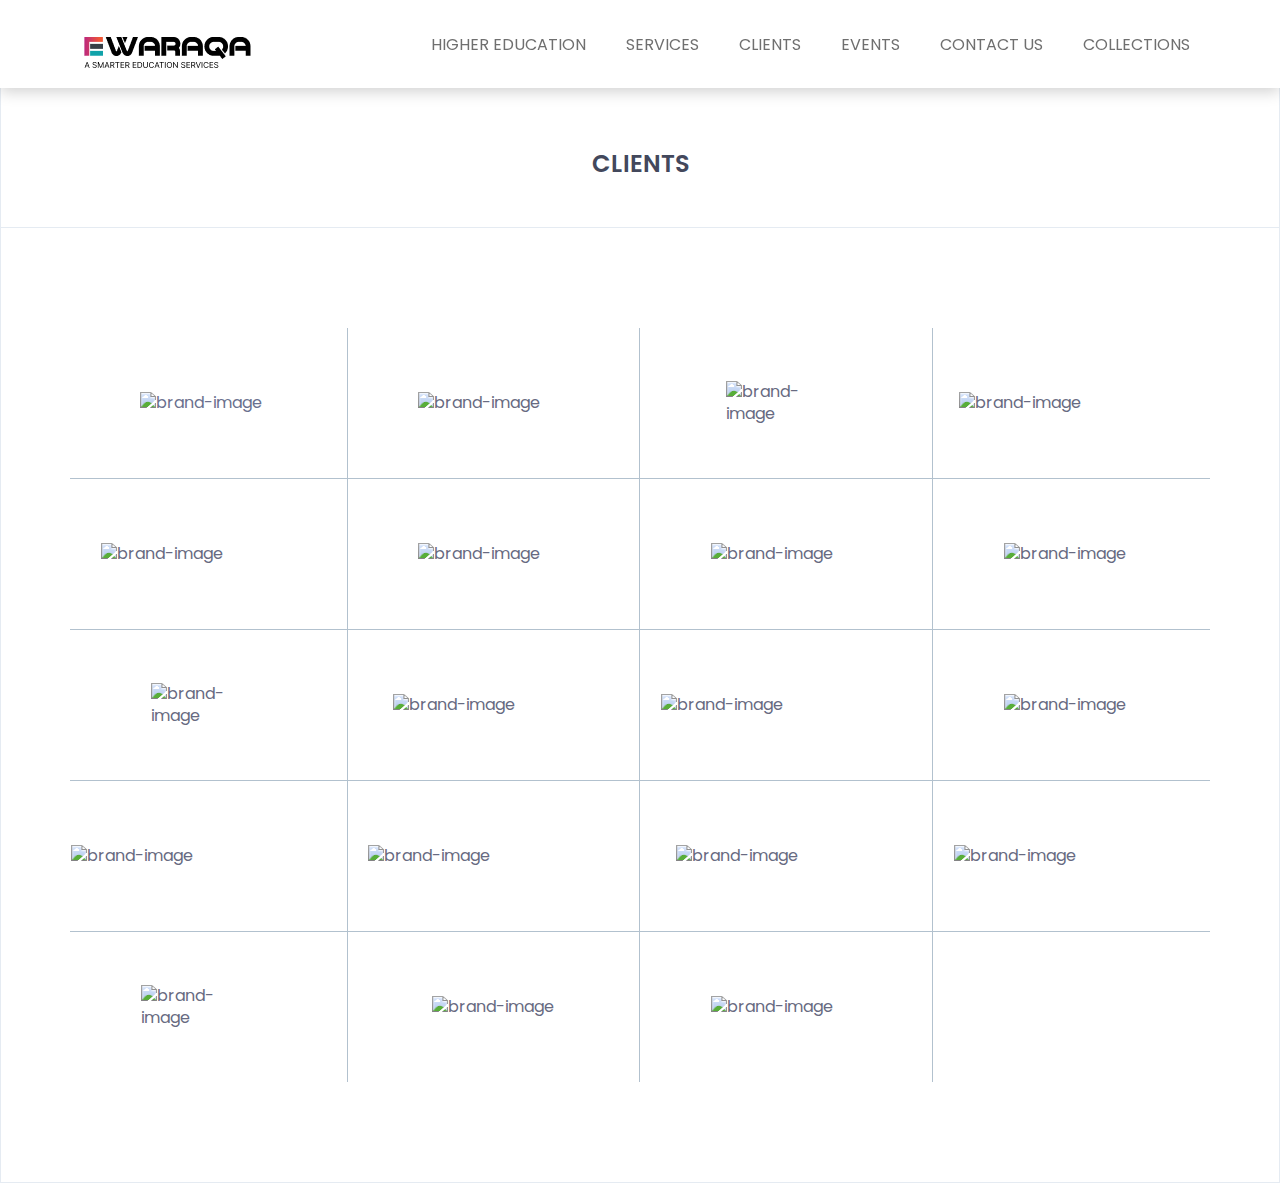
==== clients-page.html @ c2eb1e67 "Add files via upload" ====
<!DOCTYPE html>
<html class="no-js" lang="en">

    <head>

    <style>

       .package-box {
        display: inline-block;
        width: 200px;
        height: 150px;
        margin: 10px;
        margin-top: 100px;
        padding: 20px;
        background-color: #717171;
        color: white;
        text-align: center;
        font-size: 18px;
        cursor: pointer;
        transition: background-color 0.3s;
      }
      .package-box:hover {
        background-color: #D1246B;
      }

      
      </style>

        <!-- meta data -->
        <meta charset="utf-8">
        <meta http-equiv="X-UA-Compatible" content="IE=edge">
        <meta name="viewport" content="width=device-width, initial-scale=1">
        <!-- The above 3 meta tags *must* come first in the head; any other head content must come *after* these tags -->

        <!--font-family-->
		<link href="https://fonts.googleapis.com/css?family=Poppins:100,200,300,400,500,600,700,800,900&amp;subset=devanagari,latin-ext" rel="stylesheet">
        
        <!-- title of site -->
        <title>ewaraqa</title>

        <!-- For favicon png -->
		<link rel="shortcut icon" type="image/icon" href="assets/logo/favicon.png"/>
       
        <!--font-awesome.min.css-->
        <link rel="stylesheet" href="assets/css/font-awesome.min.css">

		<!--flat icon css-->
		<link rel="stylesheet" href="assets/css/flaticon.css">

		<!--animate.css-->
        <link rel="stylesheet" href="assets/css/animate.css">

        <!--owl.carousel.css-->
        <link rel="stylesheet" href="assets/css/owl.carousel.min.css">
		<link rel="stylesheet" href="assets/css/owl.theme.default.min.css">
		
        <!--bootstrap.min.css-->
        <link rel="stylesheet" href="assets/css/bootstrap.min.css">
		
		<!-- bootsnav -->
		<link rel="stylesheet" href="assets/css/bootsnav.css" >	
        
        <!--style.css-->
        <link rel="stylesheet" href="assets/css/style.css">
        
        <!--responsive.css-->
        <link rel="stylesheet" href="assets/css/responsive.css">
        
        <!-- HTML5 shim and Respond.js for IE8 support of HTML5 elements and media queries -->
        <!-- WARNING: Respond.js doesn't work if you view the page via file:// -->
		
        <!--[if lt IE 9]>
			<script src="https://oss.maxcdn.com/html5shiv/3.7.3/html5shiv.min.js"></script>
			<script src="https://oss.maxcdn.com/respond/1.4.2/respond.min.js"></script>
        <![endif]-->

    </head>
	
	<body>
		<!--[if lte IE 9]>
            <p class="browserupgrade">You are using an <strong>outdated</strong> browser. Please <a href="https://browsehappy.com/">upgrade your browser</a> to improve your experience and security.</p>
        <![endif]-->
		
		<!-- top-area Start -->
		<header class="top-area">
			<div class="header-area">
				<!-- Start Navigation -->
			    <nav class="navbar navbar-default bootsnav navbar-fixed dark no-background">

			        <div class="container">

			            <!-- Start Header Navigation -->
			            <div class="navbar-header">
			                <button type="button" class="navbar-toggle" data-toggle="collapse" data-target="#navbar-menu">
			                    <i class="fa fa-bars"></i>
			                </button>
			                <a href="index.html"> <img src="assets/logo/logo.png" alt="eWaraqa Logo" style="margin-top: 25px;"/>
      													</a>
			            </div><!--/.navbar-header-->
			            <!-- End Header Navigation -->

			            
			            
			                <!-- Collect the nav links, forms, and other content for toggling -->
			            <div class="collapse navbar-collapse menu-ui-design" id="navbar-menu">
                    <ul class="nav navbar-nav navbar-right" data-in="fadeInDown" data-out="fadeOutUp">
                    <li class=" smooth-menu active"></li>
                    <li class="smooth-menu"><a href="index.html#skills">Higher Education</a></li>
                    <li class=" smooth-menu"><a href="index.html#education">Services</a></li>
                    <li class="smooth-menu"><a href="index.html#profiles">Clients</a></li>
                    <li class="smooth-menu"><a href="index.html#experience">Events</a></li>
                    <li class="smooth-menu"><a href="index.html#contact">Contact Us</a></li>
                        <!--<li class="smooth-menu"><a href="#portfolio">portfolio</a></li>-->
                        <!--<li class="smooth-menu"><a href="#clients">clients</a></li>-->
                   <li ><a href="packages.html">Collections</a>
            </li>
                    </ul><!--/.nav -->
			            </div><!-- /.navbar-collapse -->
			        </div><!--/.container-->
			    </nav><!--/nav-->
			    <!-- End Navigation -->
			</div><!--/.header-area-->

		    <div class="clearfix"></div>


    <!--profiles start -->
    <section id="profiles" class="profiles">
      <div class="profiles-details">
        <div class="section-heading text-center">
          <h2 style="margin-top: 100px;">Clients</h2>
        </div>
        <div class="container">
          <div class="profiles-content">
            <div class="row">
              <div class="col-sm-3">
                <div class="single-profile">
                  <div class="profile-txt">
                    <a href="#">
                      <img
                        src="assets/images/clients/c1.png"
                        alt="brand-image" style="width: 150px; height: auto;"
                      />
                    </a>
                  </div>
                  <div class="single-profile-overlay">
                    <div class="profile-txt">
                      <a
                        href="https://www.uaeu.ac.ae"
                        style="color: aliceblue"
                        target="_blank"
                        >UAE UNIVERSITY
                      </a>
                    </div>
                  </div>
                </div>
              </div>
              <div class="col-sm-3">
                <div class="single-profile">
                  <div class="profile-txt">
                    <img src="assets/images/clients/c2.png" alt="brand-image" style="width: 150px; height: auto;"/>
                  </div>
                  <div class="single-profile-overlay">
                    <div class="profile-txt">
                      <a
                        href="https://www.uaeu.ac.ae"
                        style="color: aliceblue"
                        target="_blank"
                        >UAE UNIVERSITY
                      </a>
                    </div>
                  </div>
                </div>
              </div>
              <div class="col-sm-3">
                <div class="single-profile">
                  <div class="profile-txt">
                    <img src="assets/images/clients/c3.png" alt="brand-image"style="width: 120px; height: auto;" />
                  </div>
                  <div class="single-profile-overlay">
                    <div class="profile-txt">
                      <a
                        href="https://www.squ.edu.om"
                        style="color: aliceblue"
                        target="_blank"
                        >Sultan Qaboos University
                      </a>
                    </div>
                  </div>
                </div>
              </div>
              <div class="col-sm-3">
                <div class="single-profile profile-no-border">
                  <div class="profile-txt">
                    <img src="assets/images/clients/c4.png" alt="brand-image" style="width: 240px; height: auto;"/>
                  </div>
                  <div class="single-profile-overlay">
                    <div class="profile-txt">
                      <a
                        href="https://www.aus.edu"
                        style="color: aliceblue"
                        target="_blank"
                        > American University of Sharjah
                      </a>
                    </div>
                  </div>
                </div>
              </div>
            </div>
            <div class="profile-border"></div>
            <div class="row">
              <div class="col-sm-3">
                <div class="single-profile">
                  <div class="profile-txt">
                    <img src="assets/images/clients/c5.png" alt="brand-image" style="width: 200px; height: auto;"/>
                  </div>
                  <div class="single-profile-overlay">
                    <div class="profile-txt">
                      <a
                        href="https://www.bibalex.org/en/default"
                        style="color: aliceblue"
                        target="_blank"
                        > Bibliotheca Alexandrina
                      </a>
                    </div>
                  </div>
                </div>
              </div>
              <div class="col-sm-3">
                <div class="single-profile">
                  <div class="profile-txt">
                    <img src="assets/images/clients/c6.png" alt="brand-image" style="width: 150px; height: auto;"/>
                  </div>
                  <div class="single-profile-overlay">
                    <div class="profile-txt">
                      <a
                        href="https://www.dha.gov.ae/en"
                        style="color: aliceblue"
                        target="_blank"
                        >Dubai Health Authority 
                      </a>
                    </div>
                  </div>
                </div>
              </div>
              <div class="col-sm-3">
                <div class="single-profile">
                  <div class="profile-txt">
                    <img src="assets/images/clients/c7.png" alt="brand-image" style="width: 150px; height: auto;"/>
                  </div>
                  <div class="single-profile-overlay">
                    <div class="profile-txt">
                      <a
                        href="https://www.aub.edu.lb"
                        style="color: aliceblue"
                        target="_blank"
                        >AUB
                      </a>
                    </div>
                  </div>
                </div>
              </div>
              <div class="col-sm-3">
                <div class="single-profile profile-no-border">
                  <div class="profile-txt">
                    <img src="assets/images/clients/c8.png" alt="brand-image" style="width: 150px; height: auto;"/>
                  </div>
                  <div class="single-profile-overlay">
                    <div class="profile-txt">
                      <a
                        href="https://www.lau.edu.lb"
                        style="color: aliceblue"
                        target="_blank"
                        >LAU
                      </a>
                    </div>
                  </div>
                </div>
              </div>
            </div>
            <!--Here-->
            <div class="profile-border"></div>
            <div class="row">
              <div class="col-sm-3">
                <div class="single-profile">
                  <div class="profile-txt">
                    <img src="assets/images/clients/c9.png" alt="brand-image" style="width: 100px; height: auto;"/>
                  </div>
                  <div class="single-profile-overlay">
                    <div class="profile-txt">
                      <a
                        href="https://ju.edu.jo/home.aspx"
                        style="color: aliceblue"
                        target="_blank"
                        >UOJ
                      </a>
                    </div>
                  </div>
                </div>
              </div>
              <div class="col-sm-3">
                <div class="single-profile">
                  <div class="profile-txt">
                    <img src="assets/images/clients/c10.png" alt="brand-image" style="width: 200px; height: auto;"/>
                  </div>
                  <div class="single-profile-overlay">
                    <div class="profile-txt">
                      <a
                        href="https://www.cerist.dz/index.php/en/"
                        style="color: aliceblue"
                        target="_blank"
                        >Cerist
                      </a>
                    </div>
                  </div>
                </div>
              </div>
              <div class="col-sm-3">
                <div class="single-profile">
                  <div class="profile-txt">
                    <img src="assets/images/clients/c11.png" alt="brand-image" style="width: 250px; height: auto;" />
                  </div>
                  <div class="single-profile-overlay">
                    <div class="profile-txt">
                      <a
                        href="https://www.hamad.qa/EN/Hospitals-and-services/International%20Medical%20Affairs%20Office/Contact%20Us/Pages/default.aspx"
                        style="color: aliceblue"
                        target="_blank"
                        > Hamad Medical Corporation
                      </a>
                    </div>
                  </div>
                </div>
              </div>
              <div class="col-sm-3">
                <div class="single-profile profile-no-border">
                  <div class="profile-txt">
                    <img src="assets/images/clients/c12.png" alt="brand-image" style="width: 150px; height: auto;"/>
                  </div>
                  <div class="single-profile-overlay">
                    <div class="profile-txt">
                      <a
                        href="https://www.prometric.com/test-takers/search/omsb"
                        style="color: aliceblue"
                        target="_blank"
                        >SQH
                      </a>
                    </div>
                  </div>
                </div>
              </div>
            </div>
            <!--Here2-->

            <div class="profile-border"></div>
            <div class="row">
              <div class="col-sm-3">
                <div class="single-profile">
                  <div class="profile-txt">
                    <img src="assets/images/clients/c13.png" alt="brand-image" style="width: 260px; height: auto;"/>
                  </div>
                  <div class="single-profile-overlay">
                    <div class="profile-txt">
                      <a
                        href="https://kfupm.edu.sa"
                        style="color: aliceblue"
                        target="_blank"
                        >KFUPM
                      </a>
                    </div>
                  </div>
                </div>
              </div>
              <div class="col-sm-3">
                <div class="single-profile">
                  <div class="profile-txt">
                    <img src="assets/images/clients/c14.png" alt="brand-image"style="width: 250px; height: auto;" />
                  </div>
                  <div class="single-profile-overlay">
                    <div class="profile-txt">
                      <a
                        href="https://ksu.edu.sa/en/"
                        style="color: aliceblue"
                        target="_blank"
                        >KSU
                      </a>
                    </div>
                  </div>
                </div>
              </div>
              <div class="col-sm-3">
                <div class="single-profile">
                  <div class="profile-txt">
                    <img src="assets/images/clients/c15.png" alt="brand-image" style="width: 220px; height: auto;"/>
                  </div>
                  <div class="single-profile-overlay">
                    <div class="profile-txt">
                      <a
                        href="https://www.just.edu.jo/Pages/Default.aspx"
                        style="color: aliceblue"
                        target="_blank"
                        >JUST
                      </a>
                    </div>
                  </div>
                </div>
              </div>
              <div class="col-sm-3">
                <div class="single-profile profile-no-border">
                  <div class="profile-txt">
                    <img src="assets/images/clients/c16.png" alt="brand-image" style="width: 250px; height: auto;"/>
                  </div>
                  <div class="single-profile-overlay">
                    <div class="profile-txt">
                      <a
                        href="https://www.aucegypt.edu/home"
                        style="color: aliceblue"
                        target="_blank"
                        >AUC
                      </a>
                    </div>
                  </div>
                </div>
              </div>
            </div>
            <!--Here 3-->
            <div class="profile-border"></div>
            <div class="row">
              <div class="col-sm-3">
                <div class="single-profile">
                  <div class="profile-txt">
                    <img src="assets/images/clients/c17.png" alt="brand-image" style="width: 120px; height: auto;"/>
                  </div>
                  <div class="single-profile-overlay">
                    <div class="profile-txt">
                      <a
                        href="https://www.ngha.med.sa/Arabic/Pages/default.aspx"
                        style="color: aliceblue"
                        target="_blank"
                        >NGHA
                      </a>
                    </div>
                  </div>
                </div>
              </div>
              <div class="col-sm-3">
                <div class="single-profile">
                  <div class="profile-txt">
                    <img src="assets/images/clients/c18.png" alt="brand-image" />
                  </div>
                  <div class="single-profile-overlay">
                    <div class="profile-txt">
                      <a
                        href="https://www.qu.edu.qa/ar/"
                        style="color: aliceblue"
                        target="_blank"
                        >Qatar UNIVERSITY
                      </a>
                    </div>
                  </div>
                </div>
              </div>
              <div class="col-sm-3">
                <div class="single-profile">
                  <div class="profile-txt">
                    <img src="assets/images/clients/c19.png" alt="brand-image" style="width: 150px; height: auto;"/>
                  </div>
                  <div class="single-profile-overlay">
                    <div class="profile-txt">
                      <a
                        href="https://www.sharjah.ac.ae/en/Pages/default.aspx"
                        style="color: aliceblue"
                        target="_blank"
                        >UNIVERSITY Of Sharjah
                      </a>
                    </div>
                  </div>
                </div>
              </div>
            </div>
          </div>
        </div>
      </div>
    </section>
    <!--/.profiles-->
    <!--profiles end -->


    
              

 
</header>


</body>
</html>
---- assets/css/flaticon.css ----
/*
  	Flaticon icon font: Flaticon
  	Creation date: 07/05/2018 12:24
  	*/

@font-face {
  font-family: "Flaticon";
  src: url("../fonts/Flaticon.eot");
  src: url("../fonts/Flaticon.eot?#iefix") format("embedded-opentype"),
       url("../fonts/Flaticon.woff") format("woff"),
       url("../fonts/Flaticon.ttf") format("truetype"),
       url("../fonts/Flaticon.svg#Flaticon") format("svg");
  font-weight: normal;
  font-style: normal;
}

@media screen and (-webkit-min-device-pixel-ratio:0) {
  @font-face {
    font-family: "Flaticon";
    src: url("../fonts/Flaticon.svg#Flaticon") format("svg");
  }
}

[class^="flaticon-"]:before, [class*=" flaticon-"]:before,
[class^="flaticon-"]:after, [class*=" flaticon-"]:after {   
  font-family: Flaticon;
  font-size: 24px;
  font-style: normal;
  margin-left: 0px;
}

.flaticon-bitbucket-logotype-camera-lens-in-perspective:before { content: "\f100"; }
.flaticon-squarespace-logo:before { content: "\f101"; }
.flaticon-smug:before { content: "\f102"; }
.flaticon-flickr-website-logo-silhouette:before { content: "\f103"; }
.flaticon-github-logo:before { content: "\f104"; }
.flaticon-behance-logo:before { content: "\f105"; }
.flaticon-dribbble:before { content: "\f106"; }
.flaticon-themeforest:before { content: "\f107"; }
---- assets/css/bootsnav.css ----
/* ==============================================================

Template name : Bootsnav - Multi Purpose Header
Categorie : Bootstrap Menu in CSS
Author : adamnurdin01
Version : v.1.2
Created : 2016-06-02
Last update : 2016-10-19

============================================================== */

/* MEGAMENU STYLE
=================================*/
nav.bootsnav .dropdown.megamenu-fw {
    position: static;
}

nav.bootsnav .container {
    position: relative;
}

nav.bootsnav .megamenu-fw .dropdown-menu {
    left: auto;
}

nav.bootsnav .megamenu-content {
    padding: 15px;
    width: 100% !important;
}

nav.bootsnav .megamenu-content .title{
    margin-top: 0;
}

nav.bootsnav .dropdown.megamenu-fw .dropdown-menu {
    left: 0;
    right: 0;
}

/* Navbar
=================================*/
nav.navbar.bootsnav{
    margin-bottom: 0;
    -moz-border-radius: 0px;
    -webkit-border-radius: 0px;
    -o-border-radius: 0px;
    border-radius: 0px;
    background-color: #fff;
    border: none;
    border-bottom: solid 1px #e0e0e0;
    z-index: 9;
}

nav.navbar.bootsnav ul.nav > li > a{
    color: #6f6f6f;
    background-color: transparent;
    outline: none;
    margin-bottom: -2px;
}

nav.navbar.bootsnav ul.nav li.megamenu-fw > a:hover,
nav.navbar.bootsnav ul.nav li.megamenu-fw > a:focus,
nav.navbar.bootsnav ul.nav li.active > a:hover,
nav.navbar.bootsnav ul.nav li.active > a:focus,
nav.navbar.bootsnav ul.nav li.active > a{
    background-color: transparent;
}

nav.navbar.bootsnav .navbar-toggle{
    background-color: #fff;
    border: none;
    padding: 0;
    font-size: 18px;
    position: relative;
    top: 5px;
}

nav.navbar.bootsnav ul.nav .dropdown-menu .dropdown-menu{
    top: 0;
    left: 100%;
}

nav.navbar.bootsnav ul.nav ul.dropdown-menu > li > a{
    white-space:normal;
}


ul.menu-col{
    padding: 0;
    margin: 0;
    list-style: none;
}

ul.menu-col li a{
    color: #6f6f6f;
}

ul.menu-col li a:hover,
ul.menu-col li a:focus{
    text-decoration: none;
}

/* Navbar Full
=================================*/
nav.bootsnav.navbar-full{
    padding-bottom: 10px;
    padding-top: 10px;
}

nav.bootsnav.navbar-full .navbar-header{
    display: block;
    width: 100%;
}

nav.bootsnav.navbar-full .navbar-toggle{
    display: inline-block;
    margin-right: 0;
    position: relative;
    top: 0;
    font-size: 30px;
    -webkit-transition: all 1s ease-in-out;
	-moz-transition: all 1s ease-in-out;
	-o-transition: all 1s ease-in-out;
	-ms-transition: all 1s ease-in-out;
	transition: all 1s ease-in-out;
}

nav.bootsnav.navbar-full .navbar-collapse{
    position: fixed;
    width: 100%;
    height: 100% !important;
    top: 0;
    left: 0;
    padding: 0;
    display: none !important;
    z-index: 9;
}

nav.bootsnav.navbar-full .navbar-collapse.in{
    display: block !important;
}

nav.bootsnav.navbar-full .navbar-collapse .nav-full{
    overflow: auto;
}

nav.bootsnav.navbar-full .navbar-collapse .wrap-full-menu{
    display: table-cell;
    vertical-align: middle;
    background-color: #fff;
    overflow: auto;
}

nav.bootsnav.navbar-full .navbar-collapse .nav-full::-webkit-scrollbar {
    width: 0;
}

nav.bootsnav.navbar-full .navbar-collapse .nav-full::-moz-scrollbar {
    width: 0;
}

nav.bootsnav.navbar-full .navbar-collapse .nav-full::-ms-scrollbar {
    width: 0;
}

nav.bootsnav.navbar-full .navbar-collapse .nav-full::-o-scrollbar {
    width: 0;
}


nav.bootsnav.navbar-full .navbar-collapse ul.nav{
    display: block;
    width: 100%;
    overflow: auto;
}

nav.bootsnav.navbar-full .navbar-collapse ul.nav a:hover,
nav.bootsnav.navbar-full .navbar-collapse ul.nav a:focus,
nav.bootsnav.navbar-full .navbar-collapse ul.nav a{
    background-color: transparent;
}

nav.bootsnav.navbar-full .navbar-collapse ul.nav > li{
    float: none;
    display: block;
    text-align: center;
}

nav.bootsnav.navbar-full .navbar-collapse ul.nav > li > a{
    display: table;
    margin: auto;
    text-transform: uppercase;
    font-weight: bold;
    letter-spacing: 2px;
    font-size: 24px;
    padding: 10px 15px;
}

li.close-full-menu > a{
    padding-top: 0px;
    padding-bottom: 0px;
}

li.close-full-menu{
    padding-top: 30px;
    padding-bottom: 30px;
}

/* Atribute Navigation
=================================*/
.attr-nav{
    float: right;
    display: inline-block;
    margin-left: 13px;
    margin-right: -15px;
}

.attr-nav > ul{
    padding: 0;
    margin: 0 0 -7px 0;
    list-style: none;
    display: inline-block;
}

.attr-nav > ul > li{
    float: left;
    display: block;
}

.attr-nav > ul > li > a{
    color: #6f6f6f;
    display: block;
    padding: 28px 15px;
    position: relative;
}

.attr-nav > ul > li > a span.badge{
    position: absolute;
    top: 50%;
    margin-top: -15px;
    right: 5px;
    font-size: 10px;
    padding: 0;
    width: 15px;
    height: 15px;
    padding-top: 2px;
}

.attr-nav > ul > li.dropdown ul.dropdown-menu{
    -moz-border-radius: 0px;
    -webkit-border-radius: 0px;
    -o-border-radius: 0px;
    border-radius: 0px;
    -moz-box-shadow: 0px 0px 0px;
    -webkit-box-shadow: 0px 0px 0px;
    -o-box-shadow: 0px 0px 0px;
    box-shadow: 0px 0px 0px;
    border: solid 1px #e0e0e0;
}

ul.cart-list{
    padding: 0 !important;
    width: 250px !important;
}

ul.cart-list > li{
    position: relative;
    border-bottom: solid 1px #efefef;
    padding: 15px 15px 23px 15px !important;
}

ul.cart-list > li > a.photo{
    padding: 0 !important;
    margin-right: 15px;
    float: left;
    display: block;
    width: 50px;
    height: 50px;
    left: 15px;
    top: 15px;
}

ul.cart-list > li img{
    width: 50px;
    height: 50px;
    border: solid 1px #efefef;
}

ul.cart-list > li > h6{
    margin: 0;
}

ul.cart-list > li > h6 > a.photo{
    padding: 0 !important;
    display: block;
}

ul.cart-list > li > p{
    margin-bottom: 0;
}

ul.cart-list > li.total{
    background-color: #f5f5f5;
    padding-bottom: 15px !important;
}

ul.cart-list > li.total > .btn{
    display: inline-block;
    border-bottom: solid 1px #efefef;
}

ul.cart-list > li .price{
    font-weight: bold;
}

ul.cart-list > li.total > span{
    padding-top: 8px;
}

/* Top Search
=================================*/
.top-search{
    background-color: #333;
    padding: 10px 0;
    display: none;
}

.top-search input.form-control{
    background-color: transparent;
    border: none;
    -moz-box-shadow: 0px 0px 0px;
    -webkit-box-shadow: 0px 0px 0px;
    -o-box-shadow: 0px 0px 0px;
    box-shadow: 0px 0px 0px;
    color: #fff;
    height: 40px;
    padding: 0 15px;
}

.top-search .input-group-addon{
    background-color: transparent;
    border: none;
    color: #fff;
    padding-left: 0;
    padding-right: 0;
}

.top-search .input-group-addon.close-search{
    cursor: pointer;
}

/* Side Menu
=================================*/
body{
    -webkit-transition: all 0.3s ease-in-out;
	-moz-transition: all 0.3s ease-in-out;
	-o-transition: all 0.3s ease-in-out;
	-ms-transition: all 0.3s ease-in-out;
	transition: all 0.3s ease-in-out;
}

body.on-side{
    margin-left: -280px;
}

.side{
    position: fixed;
    overflow-y: auto;
    top: 0;
    right: -280px;
    width: 280px;
    padding: 25px 30px;
    height: 100%;
    display: block;
    background-color: #333;
    -webkit-transition: all 0.3s ease-in-out;
	-moz-transition: all 0.3s ease-in-out;
	-o-transition: all 0.3s ease-in-out;
	-ms-transition: all 0.3s ease-in-out;
	transition: all 0.3s ease-in-out;
    z-index: 9;
}

.side.on{
    right: 0;
}

.side .close-side{
    float: right;
    color: #fff;
    position: relative;
    z-index: 2;
    font-size: 16px;
}

.side .widget{
    position: relative;
    z-index: 1;
    margin-bottom: 25px;
}

.side .widget .title{
    color: #fff;
    margin-bottom: 15px;
}

.side .widget ul.link{
    padding: 0;
    margin: 0;
    list-style: none;
}

.side .widget ul.link li a{
    color: #9f9f9f;
    letter-spacing: 1px;
}

.side .widget ul.link li a:focus,
.side .widget ul.link li a:hover{
    color: #fff;
    text-decoration: none;
}

/* Share
=================================*/
nav.navbar.bootsnav .share{
    padding: 0 30px;
    margin-bottom: 30px;
}

nav.navbar.bootsnav .share ul{
    display: inline-block;
    padding: 0;
    margin: 0 0 -7px 0;
    list-style: none;
}

nav.navbar.bootsnav .share ul > li{
    float: left;
    display: block;
    margin-right: 5px;
}

nav.navbar.bootsnav .share ul > li > a{
    display: table-cell;
    vertical-align: middle;
    text-align: center;
    width: 35px;
    height: 35px;
    -moz-border-radius: 50%;
    -webkit-border-radius: 50%;
    -o-border-radius: 50%;
    border-radius: 50%;
    background-color: #cfcfcf;
    color: #fff;
}

/* Transparent
=================================*/
nav.navbar.bootsnav.navbar-fixed{
    position: fixed;
    display: block;
    width: 100%;
}

nav.navbar.bootsnav.no-background{
    -webkit-transition: all 1s ease-in-out;
	-moz-transition: all 1s ease-in-out;
	-o-transition: all 1s ease-in-out;
	-ms-transition: all 1s ease-in-out;
	transition: all 1s ease-in-out;
}

/* Navbar Sticky
=================================*/
.wrap-sticky{
    position: relative;
    -webkit-transition: all 0.3s ease-in-out;
	-moz-transition: all 0.3s ease-in-out;
	-o-transition: all 0.3s ease-in-out;
	-ms-transition: all 0.3s ease-in-out;
	transition: all 0.3s ease-in-out;
}

.wrap-sticky nav.navbar.bootsnav{
    position: absolute;
    width: 100%;
    left: 0;
    top: 0;
}

.wrap-sticky nav.navbar.bootsnav.sticked{
    position: fixed;
    -webkit-transition: all 0.2s ease-in-out;
	-moz-transition: all 0.2s ease-in-out;
	-o-transition: all 0.2s ease-in-out;
	-ms-transition: all 0.2s ease-in-out;
	transition: all 0.2s ease-in-out;
}

body.on-side .wrap-sticky nav.navbar.bootsnav.sticked{
    left: -280px;
}

/* Navbar Responsive
=================================*/
@media (min-width: 1024px) and (max-width:1400px) {
    body.wrap-nav-sidebar .wrapper .container{
        width: 100%;
        padding-left: 30px;
        padding-right: 30px;
    }
}

@media (min-width: 1024px) {
    /* General Navbar
    =================================*/
    nav.navbar.bootsnav ul.nav .dropdown-menu .dropdown-menu{
        margin-top: -2px;
    }

    nav.navbar.bootsnav ul.nav.navbar-right .dropdown-menu .dropdown-menu{
        left: -200px;
    }
    
    nav.navbar.bootsnav ul.nav > li > a{
        padding: 30px 15px;
        font-weight: 600;
    }
    
    nav.navbar.bootsnav ul.nav > li.dropdown > a.dropdown-toggle:after{
        font-family: 'FontAwesome';
        content: "\f0d7";
        margin-left: 5px;
        margin-top: 2px;
    }
    
    nav.navbar.bootsnav li.dropdown ul.dropdown-menu{
        -moz-box-shadow: 0px 0px 0px;
        -webkit-box-shadow: 0px 0px 0px;
        -o-box-shadow: 0px 0px 0px;
        box-shadow: 0px 0px 0px;
        -moz-border-radius: 0px;
        -webkit-border-radius: 0px;
        -o-border-radius: 0px;
        border-radius: 0px;
        padding: 0;
        width: 200px;
        background: #fff;
        border: solid 1px #e0e0e0;
        border-top: solid 5px;
    }
    
    nav.navbar.bootsnav li.dropdown ul.dropdown-menu > li a:hover,
    nav.navbar.bootsnav li.dropdown ul.dropdown-menu > li a:hover{
        background-color: transparent;
    }
    
    nav.navbar.bootsnav li.dropdown ul.dropdown-menu > li > a{
        padding: 10px 15px;
        border-bottom: solid 1px #eee;
        color: #6f6f6f;
    }
    
    nav.navbar.bootsnav li.dropdown ul.dropdown-menu > li:last-child > a{
        border-bottom: none;
    }
    
    nav.navbar.bootsnav ul.navbar-right li.dropdown ul.dropdown-menu li a{
        text-align: right;
    }
    
    nav.navbar.bootsnav li.dropdown ul.dropdown-menu li.dropdown > a.dropdown-toggle:before{
        font-family: 'FontAwesome';
        float: right;
        content: "\f105";
        margin-top: 0;
    }
    
    nav.navbar.bootsnav ul.navbar-right li.dropdown ul.dropdown-menu li.dropdown > a.dropdown-toggle:before{
        font-family: 'FontAwesome';
        float: left;
        content: "\f104";
        margin-top: 0;
    }
    
    nav.navbar.bootsnav li.dropdown ul.dropdown-menu ul.dropdown-menu{
        top: -3px;
    }
    
    nav.navbar.bootsnav ul.dropdown-menu.megamenu-content{
        padding: 0 15px !important;
    }
    
    nav.navbar.bootsnav ul.dropdown-menu.megamenu-content > li{
       padding: 25px 0 20px;
    }
    
    nav.navbar.bootsnav ul.dropdown-menu.megamenu-content.tabbed{
        padding: 0;
    }
    
    nav.navbar.bootsnav ul.dropdown-menu.megamenu-content.tabbed > li{
        padding: 0;
    }
    
    nav.navbar.bootsnav ul.dropdown-menu.megamenu-content .col-menu{
        padding: 0 30px;
        margin: 0 -0.5px;
        border-left: solid 1px #f0f0f0;
        border-right: solid 1px #f0f0f0;
    }
    
    nav.navbar.bootsnav ul.dropdown-menu.megamenu-content .col-menu:first-child{
        border-left: none;
    }
    
    nav.navbar.bootsnav ul.dropdown-menu.megamenu-content .col-menu:last-child{
        border-right: none;
    }
    
    nav.navbar.bootsnav ul.dropdown-menu.megamenu-content .content{
        display: none;
    }
    
    nav.navbar.bootsnav ul.dropdown-menu.megamenu-content .content ul.menu-col li a{
        text-align: left;
        padding: 5px 0;
        display: block;
        width: 100%;
        margin-bottom: 0;
        border-bottom: none;
        color: #6f6f6f;
    }
    
    nav.navbar.bootsnav.on ul.dropdown-menu.megamenu-content .content{
        display: block !important;
        height: auto !important;
    }
    
    /* Navbar Transparent
    =================================*/  
    nav.navbar.bootsnav.no-background{
        background-color: transparent;
        border: none;
    }
    
    nav.navbar.bootsnav.navbar-transparent .attr-nav{
        padding-left: 15px;
        margin-left: 30px;
    }
    
    nav.navbar.bootsnav.navbar-transparent.white{
        background-color: rgba(255,255,255,0.3);
        border-bottom: solid 1px #bbb;
    }
    
    nav.navbar.navbar-inverse.bootsnav.navbar-transparent.dark,
    nav.navbar.bootsnav.navbar-transparent.dark{
        background-color: rgba(0,0,0,0.3);
        border-bottom: solid 1px #555;
    }
    
    nav.navbar.bootsnav.navbar-transparent.white .attr-nav{
        border-left: solid 1px #bbb;
    }
    
    nav.navbar.navbar-inverse.bootsnav.navbar-transparent.dark .attr-nav,
    nav.navbar.bootsnav.navbar-transparent.dark .attr-nav{
        border-left: solid 1px #555;
    }
    
    nav.navbar.bootsnav.no-background.white .attr-nav > ul > li > a,
    nav.navbar.bootsnav.navbar-transparent.white .attr-nav > ul > li > a,
    nav.navbar.bootsnav.navbar-transparent.white ul.nav > li > a,
    nav.navbar.bootsnav.no-background.white ul.nav > li > a{
        color: #fff;
    }
    
    nav.navbar.bootsnav.navbar-transparent.dark .attr-nav > ul > li > a,
    nav.navbar.bootsnav.navbar-transparent.dark ul.nav > li > a{
        color: #eee;
    }
    
    nav.navbar.bootsnav.navbar-fixed.navbar-transparent .logo-scrolled,
    nav.navbar.bootsnav.navbar-fixed.no-background .logo-scrolled{
        display: none;
    }

    nav.navbar.bootsnav.navbar-fixed.navbar-transparent .logo-display,
    nav.navbar.bootsnav.navbar-fixed.no-background .logo-display{
        display: block;
    }

    nav.navbar.bootsnav.navbar-fixed .logo-display{
        display: none;
    }

    nav.navbar.bootsnav.navbar-fixed .logo-scrolled{
        display: block;
    }
    
    /* Atribute Navigation
    =================================*/    
    .attr-nav > ul > li.dropdown ul.dropdown-menu{
        margin-top: 0;
        margin-left: 55px;
        width: 250px;
        left: -250px;
    }
    
    /* Menu Center
    =================================*/
    nav.navbar.bootsnav.menu-center .container{
        position: relative;
    }
    
    nav.navbar.bootsnav.menu-center ul.nav.navbar-center{
        float:none;
        margin: 0 auto;
        display: table;
        table-layout: fixed;
    }
    
    nav.navbar.bootsnav.menu-center .navbar-header,
    nav.navbar.bootsnav.menu-center .attr-nav{
        position: absolute;
    }
    
    nav.navbar.bootsnav.menu-center .attr-nav{
        right: 15px;
    }
    
    /* Navbar Brand top
    =================================*/
    nav.bootsnav.navbar-brand-top .navbar-header{
        display: block;
        width: 100%;
        text-align: center;
    }
    
    nav.bootsnav.navbar-brand-top ul.nav > li.dropdown > ul.dropdown-menu{
        margin-top: 2px;
    }
    
    nav.bootsnav.navbar-brand-top ul.nav > li.dropdown.megamenu-fw > ul.dropdown-menu{
        margin-top: 0;
    }
    
    nav.bootsnav.navbar-brand-top .navbar-header .navbar-brand{
        display: inline-block;
        float: none;
        margin: 0;
    }
    
    nav.bootsnav.navbar-brand-top .navbar-collapse{
        text-align: center;
    }
    
    nav.bootsnav.navbar-brand-top ul.nav{
        display: inline-block;
        float: none;
        margin: 0 0 -5px 0;
    }
    
    /* Navbar Center
    =================================*/
    nav.bootsnav.brand-center .navbar-header{
        display: block;
        width: 100%;
        position: absolute;
        text-align: center;
        top: 0;
        left: 0;
    }
    
    nav.bootsnav.brand-center .navbar-brand{
        display: inline-block;
        float: none;
    }
    
    nav.bootsnav.brand-center .navbar-collapse{
        text-align: center;
        display: inline-block;
        padding-left: 0;
        padding-right: 0;
    }
    
    nav.bootsnav.brand-center ul.nav > li.dropdown > ul.dropdown-menu{
        margin-top: 2px;
    }
    
    nav.bootsnav.brand-center ul.nav > li.dropdown.megamenu-fw > ul.dropdown-menu{
        margin-top: 0;
    }
    
    nav.bootsnav.brand-center .navbar-collapse .col-half{
        width: 50%;
        float: left;
        display: block;
    }
    
    nav.bootsnav.brand-center .navbar-collapse .col-half.left{
        text-align: right;
        padding-right: 100px;
    }
    
    nav.bootsnav.brand-center .navbar-collapse .col-half.right{
        text-align: left;
        padding-left: 100px;
    }
    
    nav.bootsnav.brand-center ul.nav{
        float: none !important;
        margin-bottom: -5px !important;
        display: inline-block !important;
    }
    
    nav.bootsnav.brand-center ul.nav.navbar-right{
        margin: 0;
    }
    
    nav.bootsnav.brand-center.center-side .navbar-collapse .col-half.left{
        text-align: left;
        padding-right: 100px;
    }
    
    nav.bootsnav.brand-center.center-side .navbar-collapse .col-half.right{
        text-align: right;
        padding-left: 100px;
    }
    
    /* Navbar Sidebar
    =================================*/
    body.wrap-nav-sidebar .wrapper{
        padding-left: 260px; 
        overflow-x: hidden;
    }

    nav.bootsnav.navbar-sidebar{
        position: fixed;
        width: 260px;
        overflow: hidden;
        left: 0;
        padding: 0  0 0 0 !important;
        background: #fff;
        border-right: solid 1px #dfdfdf;
    }  
    
    nav.bootsnav.navbar-sidebar .scroller{
        width: 280px;
        overflow-y:auto;
        overflow-x: hidden;
    }

    nav.bootsnav.navbar-sidebar .container-fluid,
    nav.bootsnav.navbar-sidebar .container{
        padding: 0 !important;
    }

    nav.bootsnav.navbar-sidebar .navbar-header{
        float: none;
        display: block;
        width: 260px;
        padding: 10px 15px;
        margin: 10px 0 0 0 !important;
    }
    
    nav.bootsnav.navbar-sidebar .navbar-collapse{
        padding: 0 !important;
        width: 260px;
    }

    nav.bootsnav.navbar-sidebar ul.nav{
        float: none;
        display: block;
        width: 100%;
        padding: 0 15px !important;
        margin: 0 0 30px 0;
    }

    nav.bootsnav.navbar-sidebar ul.nav li{
        float: none !important;
    }
    
    nav.bootsnav.navbar-sidebar ul.nav > li > a{
        padding: 10px 15px;
        font-weight: bold;
    }
    
    nav.bootsnav.navbar-sidebar ul.nav > li.dropdown > a:after{
        float: right;
    }
    
    nav.bootsnav.navbar-sidebar ul.nav li.dropdown ul.dropdown-menu{
        left: 100%;
        top: 0;
        position: relative !important;
        left: 0 !important;
        width: 100% !important;
        height: auto !important;
        background-color: transparent;
        border: none !important;
        padding: 0;
        -moz-box-shadow: 0px 0px 0px;
        -webkit-box-shadow: 0px 0px 0px;
        -o-box-shadow: 0px 0px 0px;
        box-shadow: 0px 0px 0px;
    }
    
    nav.bootsnav.navbar-sidebar ul.nav .megamenu-content .col-menu{
        border: none !important;
    }
    
    nav.bootsnav.navbar-sidebar ul.nav > li.dropdown > ul.dropdown-menu{
        margin-bottom: 15px;
    }
    
    nav.bootsnav.navbar-sidebar ul.nav li.dropdown ul.dropdown-menu{
        padding-left: 0;
        float: none;
        margin-bottom: 0;
    }
    
    nav.bootsnav.navbar-sidebar ul.nav li.dropdown ul.dropdown-menu li a{
        padding:  5px 15px;
        color: #6f6f6f;
        border: none;
    }
    
    nav.bootsnav.navbar-sidebar ul.nav li.dropdown ul.dropdown-menu ul.dropdown-menu{
        padding-left: 15px;
        margin-top: 0;
    }
    
    nav.bootsnav.navbar-sidebar ul.nav li.dropdown ul.dropdown-menu li.dropdown > a:before{
        font-family: 'FontAwesome';
        content: "\f105";
        float: right;
    }
    
    nav.bootsnav.navbar-sidebar ul.nav li.dropdown.on ul.dropdown-menu li.dropdown.on > a:before{
        content: "\f107";
    }
    
    nav.bootsnav.navbar-sidebar ul.dropdown-menu.megamenu-content > li{
        padding: 0 !important;
    }
        
    nav.bootsnav.navbar-sidebar .dropdown .megamenu-content .col-menu{
        display: block;
        float: none !important;
        padding: 0;
        margin: 0;
        width: 100%;
    }
    
    nav.bootsnav.navbar-sidebar .dropdown .megamenu-content .col-menu .title{
        padding: 7px 0;
        text-transform: none;
        font-weight: 400;
        letter-spacing: 0px;
        margin-bottom: 0;
        cursor: pointer;
        color: #6f6f6f;
    }
    
    nav.bootsnav.navbar-sidebar .dropdown .megamenu-content .col-menu .title:before{
        font-family: 'FontAwesome';
        content: "\f105";
        float: right;
    }
    
    nav.bootsnav.navbar-sidebar .dropdown .megamenu-content .col-menu.on .title:before{
        content: "\f107";
    }
    
    nav.bootsnav.navbar-sidebar .dropdown .megamenu-content .col-menu{
        border: none;
    }
    
    nav.bootsnav.navbar-sidebar .dropdown .megamenu-content .col-menu .content{
        padding: 0 0 0 15px;
    }
    
    nav.bootsnav.navbar-sidebar .dropdown .megamenu-content .col-menu ul.menu-col li a{
        padding: 3px 0 !important;
    }
}

@media (max-width: 992px) {
    /* Navbar Responsive
    =================================*/ 
    nav.navbar.bootsnav .navbar-brand    {
        display: inline-block;
        float: none !important;
        margin: 0 !important;
    }
    
    nav.navbar.bootsnav .navbar-header {
        float: none;
        display: block;
        text-align: center;
        padding-left: 30px;
        padding-right: 30px;
    }
    
    nav.navbar.bootsnav .navbar-toggle {
        display: inline-block;
        float: left;
        margin-right: -200px;
        margin-top: 10px;
    }
    
    nav.navbar.bootsnav .navbar-collapse {
        border: none;   
        margin-bottom: 0;
    }
    
    nav.navbar.bootsnav.no-full .navbar-collapse{
        max-height: 350px;
        overflow-y: auto !important;
    }
    
    nav.navbar.bootsnav .navbar-collapse.collapse {
        display: none !important;
    }
    
    nav.navbar.bootsnav .navbar-collapse.collapse.in {
        display: block !important;
    }
    
    nav.navbar.bootsnav .navbar-nav {
        float: none !important;
        padding-left: 30px;
        padding-right: 30px;
        margin: 0px -15px;
    }
    
    nav.navbar.bootsnav .navbar-nav > li {
        float: none;
    }
    
    nav.navbar.bootsnav li.dropdown a.dropdown-toggle:before{
        font-family: 'FontAwesome';
        content: "\f105";
        float: right;
        font-size: 16px;
        margin-left: 10px;
    }
    
    nav.navbar.bootsnav li.dropdown.on > a.dropdown-toggle:before{
        content: "\f107";
    }
    
    nav.navbar.bootsnav .navbar-nav > li > a{
        display: block;
        width: 100%;
        border-bottom: solid 1px #e0e0e0;
        padding: 10px 0;
        border-top: solid 1px #e0e0e0;
        margin-bottom: -1px;
    }
    
    nav.navbar.bootsnav .navbar-nav > li:first-child > a{
        border-top: none;
    }
    
    nav.navbar.bootsnav ul.navbar-nav.navbar-left > li:last-child > ul.dropdown-menu{
        border-bottom: solid 1px #e0e0e0;
    }
    
    nav.navbar.bootsnav ul.nav li.dropdown li a.dropdown-toggle{
        float: none !important;
        position: relative;
        display: block;
        width: 100%;
    }
    
    nav.navbar.bootsnav ul.nav li.dropdown ul.dropdown-menu{
        width: 100%;
        position: relative !important;
        background-color: transparent;
        float: none;
        border: none;
        padding: 0 0 0 15px !important;
        margin: 0 0 -1px 0 !important;
        -moz-box-shadow: 0px 0px 0px;
        -webkit-box-shadow: 0px 0px 0px;
        -o-box-shadow: 0px 0px 0px;
        box-shadow: 0px 0px 0px;
        -moz-border-radius: 0px 0px 0px;
        -webkit-border-radius: 0px 0px 0px;
        -o-border-radius: 0px 0px 0px;
        border-radius: 0px 0px 0px;
    }
    
    nav.navbar.bootsnav ul.nav li.dropdown ul.dropdown-menu  > li > a{
        display: block;
        width: 100%;
        border-bottom: solid 1px #e0e0e0;
        padding: 10px 0;
        color: #6f6f6f;
    }
    
    nav.navbar.bootsnav ul.nav ul.dropdown-menu li a:hover,
    nav.navbar.bootsnav ul.nav ul.dropdown-menu li a:focus{
        background-color: transparent;
    }
    
    nav.navbar.bootsnav ul.nav ul.dropdown-menu ul.dropdown-menu{
        float: none !important;
        left: 0;
        padding: 0 0 0 15px;
        position: relative;
        background: transparent;
        width: 100%;
    }
    
    nav.navbar.bootsnav ul.nav ul.dropdown-menu li.dropdown.on > ul.dropdown-menu{
        display: inline-block;
        margin-top: -10px;
    }
    
    nav.navbar.bootsnav li.dropdown ul.dropdown-menu li.dropdown > a.dropdown-toggle:after{
        display: none;
    }
    
    nav.navbar.bootsnav .dropdown .megamenu-content .col-menu .title{
        padding: 10px 15px 10px 0;
        line-height: 24px;
        text-transform: none;
        font-weight: 400;
        letter-spacing: 0px;
        margin-bottom: 0;
        cursor: pointer;
        border-bottom: solid 1px #e0e0e0;
        color: #6f6f6f;
    }
    
    nav.navbar.bootsnav .dropdown .megamenu-content .col-menu ul > li > a{
        display: block;
        width: 100%;
        border-bottom: solid 1px #e0e0e0;
        padding: 8px 0;
    }
    
   nav.navbar.bootsnav .dropdown .megamenu-content .col-menu .title:before{
        font-family: 'FontAwesome';
        content: "\f105";
        float: right;
        font-size: 16px;
        margin-left: 10px;
       position: relative;
       right: -15px;
    }
    
    nav.navbar.bootsnav .dropdown .megamenu-content .col-menu:last-child .title{
        border-bottom: none;
    }
    
    nav.navbar.bootsnav .dropdown .megamenu-content .col-menu.on:last-child .title{
        border-bottom: solid 1px #e0e0e0;
    }
    
    nav.navbar.bootsnav .dropdown .megamenu-content .col-menu:last-child ul.menu-col li:last-child a{
        border-bottom: none;
    }
    
    nav.navbar.bootsnav .dropdown .megamenu-content .col-menu.on .title:before{
        content: "\f107";
    }
    
    nav.navbar.bootsnav .dropdown .megamenu-content .col-menu .content{
        padding: 0 0 0 15px;
    }
    
    nav.bootsnav.brand-center .navbar-collapse{
        display: block;
    }
    
    nav.bootsnav.brand-center ul.nav{
        margin-bottom: 0px !important;
    }
    
    nav.bootsnav.brand-center .navbar-collapse .col-half{
        width: 100%;
        float: none;
        display: block;
    }
    
    nav.bootsnav.brand-center .navbar-collapse .col-half.left{
        margin-bottom: 0;
    }
    
    nav.bootsnav .megamenu-content{
        padding: 0;
    }
    
    nav.bootsnav .megamenu-content .col-menu{
        padding-bottom: 0;
    }
    
    nav.bootsnav .megamenu-content .title{
        cursor: pointer;
        display: block;
        padding: 10px 15px;
        margin-bottom: 0;
        font-weight: normal;
    }
    
    nav.bootsnav .megamenu-content .content{
        display: none;
    }
    
    .attr-nav{
        position: absolute;
        right: 60px;
    }
    
    .attr-nav > ul{
        padding: 0;
        margin: 0 -15px -7px 0;
    }
    
    .attr-nav > ul > li > a{
        padding: 16px 15px 15px;
    }
    
    .attr-nav > ul > li.dropdown > a.dropdown-toggle:before{
        display: none;
    }
    
    .attr-nav > ul > li.dropdown ul.dropdown-menu{
        margin-top: 2px;
        margin-left: 55px;
        width: 250px;
        left: -250px;
        border-top: solid 5px;
    }
    
    .top-search .container{
        padding: 0 45px;
    }
    
    /* Navbar full Responsive
    =================================*/   
    nav.bootsnav.navbar-full ul.nav{
        margin-left: 0;
    }
    
    nav.bootsnav.navbar-full ul.nav > li > a{
        border: none;
    }
    
    nav.bootsnav.navbar-full .navbar-brand    {
        float: left !important;
        padding-left: 0;
    }
    
    nav.bootsnav.navbar-full .navbar-toggle {
        display: inline-block;
        float: right;
        margin-right: 0;
        margin-top: 10px;
    }
    
    nav.bootsnav.navbar-full .navbar-header {
        padding-left: 15px;
        padding-right: 15px;
    }
    
    /* Navbar Sidebar
    =================================*/ 
    nav.navbar.bootsnav.navbar-sidebar .share{
        padding: 30px 15px;
        margin-bottom: 0;
    }
    
    /* Tabs
    =================================*/ 
    nav.navbar.bootsnav .megamenu-content.tabbed{
        padding-left: 0 !mportant;
    }
    
    nav.navbar.bootsnav .tabbed > li{
        padding: 25px 0;
        margin-left: -15px !important;
    }
    
    /* Mobile Navigation
    =================================*/     
    body > .wrapper{
        -webkit-transition: all 0.3s ease-in-out;
        -moz-transition: all 0.3s ease-in-out;
        -o-transition: all 0.3s ease-in-out;
        -ms-transition: all 0.3s ease-in-out;
        transition: all 0.3s ease-in-out;
    }
    
    body.side-right > .wrapper{
        margin-left: 280px;
        margin-right: -280px !important;
    }
    
    nav.navbar.bootsnav.navbar-mobile .navbar-collapse{
        position: fixed;
        overflow-y: auto !important;
        overflow-x: hidden !important;
        display: block;
        background: #fff;
        z-index: 99;
        width: 280px;
        height: 100% !important;
        left: -280px;
        top: 0;
        padding: 0;
        -webkit-transition: all 0.3s ease-in-out;
        -moz-transition: all 0.3s ease-in-out;
        -o-transition: all 0.3s ease-in-out;
        -ms-transition: all 0.3s ease-in-out;
        transition: all 0.3s ease-in-out;
    }
    
    nav.navbar.bootsnav.navbar-mobile .navbar-collapse.in{
        left: 0;
    }
    
    nav.navbar.bootsnav.navbar-mobile ul.nav{
        width: 293px;
        padding-right: 0;
        padding-left: 15px;
    }
    
    nav.navbar.bootsnav.navbar-mobile ul.nav > li > a{
        padding: 15px 15px;
    }
    
    nav.navbar.bootsnav.navbar-mobile ul.nav ul.dropdown-menu > li > a{
        padding-right: 15px !important;
        padding-top: 15px !important;
        padding-bottom: 15px !important;
    }
    
    nav.navbar.bootsnav.navbar-mobile ul.nav ul.dropdown-menu .col-menu .title{
        padding-right: 30px !important;
        padding-top: 13px !important;
        padding-bottom: 13px !important;
    }
    
    nav.navbar.bootsnav.navbar-mobile ul.nav ul.dropdown-menu .col-menu ul.menu-col li a{
        padding-top: 13px !important;
        padding-bottom: 13px !important;
    }
    
    nav.navbar.bootsnav.navbar-mobile .navbar-collapse [class*=' col-'] {
        width: 100%;
    }
    
    nav.navbar.bootsnav.navbar-fixed .logo-scrolled{
        display: block !important;
    }

    nav.navbar.bootsnav.navbar-fixed .logo-display{
        display: none !important;
    }
    
    nav.navbar.bootsnav.navbar-mobile .tab-menu,
    nav.navbar.bootsnav.navbar-mobile .tab-content{
        width: 100%;
        display: block;
    }
}

@media (max-width: 767px) {
    nav.navbar.bootsnav .navbar-header {
        padding-left: 15px;
        padding-right: 15px;
    }
    
    nav.navbar.bootsnav .navbar-nav {
        padding-left: 15px;
        padding-right: 15px;
    }
    
    .attr-nav{
        right: 30px;
    }
    
    .attr-nav > ul{
        margin-right: -10px;
    }
    
    .attr-nav > ul > li > a{
        padding: 16px 10px 15px;
        padding-left: 0 !important;
    }
    
    .attr-nav > ul > li.dropdown ul.dropdown-menu{
        left: -275px;
    }
    
    .top-search .container{
        padding: 0 15px;
    }
    
    nav.bootsnav.navbar-full .navbar-collapse{
        left: 15px;
    }
    
    nav.bootsnav.navbar-full .navbar-header{
        padding-right: 0;
    }
    
    nav.bootsnav.navbar-full .navbar-toggle {
        margin-right: -15px;
    }
    
    nav.bootsnav.navbar-full ul.nav > li > a{
        font-size: 18px !important;
        line-height: 24px !important;
        padding: 5px 10px !important;
    }
    
    /* Navbar Sidebar
    =================================*/ 
    nav.navbar.bootsnav.navbar-sidebar .share{
        padding: 30px 15px !important;
    }
    
    /* Navbar Sidebar
    =================================*/ 
    nav.navbar.bootsnav.navbar-sidebar .share{
        padding: 30px 0 !important;
        margin-bottom: 0;
    }
    
    nav.navbar.bootsnav.navbar-mobile.navbar-sidebar .share{
        padding: 30px 15px !important;
        margin-bottom: 0;
    }
    
    /* Mobile Navigation
    =================================*/ 
    body.side-right > .wrapper{
        margin-left: 280px;
        margin-right: -280px !important;
    }
    
    nav.navbar.bootsnav.navbar-mobile .navbar-collapse{
        margin-left: 0;
    }
    
    nav.navbar.bootsnav.navbar-mobile ul.nav{
        margin-left: -15px;
    }
    
    nav.navbar.bootsnav.navbar-mobile ul.nav{
        border-top: solid 1px #fff;
    }
    
    li.close-full-menu{
        padding-top: 15px !important;
        padding-bottom: 15px !important;
    }
}

@media (min-width: 480px) and (max-width: 640px) {
    nav.bootsnav.navbar-full ul.nav{
        padding-top: 30px;
        padding-bottom: 30px;
    }
}
---- assets/css/style.css ----
/*==================================
* Author        : "ThemeSine"
* Template Name :  Browny  HTML Template
* Version       : 1.0
==================================== */

/*==================================
font-family: 'Poppins', sans-serif;
==================================== */


/*=========== TABLE OF CONTENTS ===========
1.  General css (Reset code)
2.  Header
3.  Welcome-hero
4.  About me 
5.  Education
6.  Skill
7.  Experience
8.  Profiles
9.  Portfolio
10. Clients
11. Contact

/*-------------------------------------
		1.General css (Reset code)
--------------------------------------*/
*{
    padding: 0;
    margin: 0;
}

*{
	-webkit-box-sizing:border-box;
	-moz-box-sizing:border-box;
	-o-box-sizing:border-box;
	-ms-box-sizing:border-box;
	box-sizing:border-box;
}
body{
	font-family: 'Poppins', sans-serif;
	font-size:16px;
	color: #676a81;
	background: #fff;
    max-width:1920px;
    margin:0 auto;
	overflow-x:hidden;
}

a,a:hover,a:active,a:focus {
	display:inline-block;
	text-decoration:none;
	color: #6a708e;
	font-size:16px;
	padding:0;
}
h1,h2,h3,h4,h5,h6 { 
	margin: 0;
	color:#43485c;
    font-size: 16px;
	font-family: 'Poppins', sans-serif;
	text-transform: capitalize;
}
p {
	margin: 0;
	line-height:1.8;
	color:#43485c;
	font-size:14px;
	font-family: 'Poppins', sans-serif;
}
img{border:none;max-width:100%; height:auto;}
ul{
	padding: 0;
    margin: 0 auto;
    list-style: none;
}
ul li {
	list-style: none;
	
}
select,input,textarea,button{box-shadow:none;outline:0!important;}
button {background: transparent;border: 0;}

html,body{
    height: 100%;
	position: relative;
}
[placeholder]:focus::-webkit-input-placeholder {
  -webkit-transition: opacity 0.3s 0.3s ease; 
  -moz-transition: opacity 0.3s 0.3s ease; 
  -ms-transition: opacity 0.3s 0.3s ease; 
  -o-transition: opacity 0.3s 0.3s ease; 
  transition: opacity 0.3s 0.3s ease; 
  opacity: 0;
}

.fix{position: relative;clear: both;}
/*=============Style css=========*/

/*-------------------------------------
        2. Header
--------------------------------------*/
.top-area {
    position: relative;
    z-index: 9999;
    
}
@media (min-width: 1024px){}
nav.navbar.bootsnav.no-background {
    background-color: #fff;
    border: none;
}

nav.navbar.bootsnav {
    background-color: #fff;
    border-bottom: transparent;
    box-shadow: 0 3px 15px rgba(0,0,0,.2);
}



/*.navbar-brand*/
.navbar-header a.navbar-brand,.navbar-header a.navbar-brand:hover,.navbar-header a.navbar-brand:focus {
    display: inline-block;
    color: #D1246B;
    font-size: 20px;
    font-weight: 600;
    padding: 33px 0px 57px;
    text-transform: uppercase;
    
}
/*.navbar-brand*/


/*.nav li*/
nav.navbar.bootsnav ul.nav > li > a {
    font-size: 16px;
    font-weight: 400;
    text-transform:uppercase;
    -webkit-transition: 0.3s linear; 
    -moz-transition: 0.3s linear; 
    -ms-transition: 0.3s linear; 
    -o-transition: 0.3s linear; 
    transition: 0.3s linear;
}
nav.navbar.bootsnav ul.nav > li > a {padding: 35px 20px;}
nav.navbar.bootsnav ul.nav > li > a:hover,nav.navbar.bootsnav ul.nav > li > a:focus,nav.navbar.bootsnav ul.nav > li.active>a{color: #D1246B;}

nav.navbar.bootsnav ul.nav > li.dropdown > a.dropdown-toggle:after {
    content: "";
}
nav.navbar.bootsnav ul.nav > li.dropdown span {
    font-size: 8px;
    margin-left: 15px;
}
.sticky-wrapper.is-sticky nav.navbar.bootsnav ul.nav > li > a {color:#6a708e;}
.sticky-wrapper.is-sticky nav.navbar.bootsnav ul.nav > li > a:hover,.sticky-wrapper.is-sticky nav.navbar.bootsnav ul.nav > li > a:focus,.sticky-wrapper.is-sticky nav.navbar.bootsnav ul.nav > li.active>a{color: #D1246B;}
/*.nav li*/



/*.menu-ui-design*/
.menu-ui-design{overflow-y:scroll;height: 350px;}
.menu-ui-design::-webkit-scrollbar {
    width:5px;
}
.menu-ui-design::-webkit-scrollbar-track {
    -webkit-box-shadow: inset 0 0 8px #000;
}
.menu-ui-design::-webkit-scrollbar-thumb {
  background-color: #D1246B;
}
/*.menu-ui-design*/



/*.navbar-toggle */
nav.navbar.bootsnav .navbar-toggle {
    position: relative;
    background-color: transparent;
    border: 1px solid #D1246B;
    padding: 10px;
    top: 0;
}
nav.navbar.bootsnav .navbar-toggle i{color: #D1246B;}
/*.navbar-toggle */



/*-------------------------------------
        3.  Welcome-hero
--------------------------------------*/
.welcome-hero{
    display: flex;
    align-items: center;
    justify-content: center;
    position:relative;
    background:url(../images/about/welcome-banner.jpg)no-repeat;
    background-size:cover;
    background-position: center;
    height:890px;
}
.welcome-hero:before{
    position:absolute;
    content: " ";
    top:0;
    left:0;
    background:rgba(13, 11, 12, 0.3);
    width:100%;
    height:100%;
}

/*.header-text-area*/
.header-text h2 {
    color: #fff;
    font-size: 54px;
    font-weight: 700;
    text-transform: uppercase;
    line-height: 1.5;
}
.header-text h2 span {color: #D1246B;}
.header-text p span {color: #D1246B;}
.bold-dot {
    font-weight: 800; /* Maximum boldness */
    font-size: 2.5em; /* Increase font size to make it stand out */
}
.header-text p {
    color: #fff;
    font-size: 20px;
    font-weight: 300;
    text-transform: uppercase;
    margin: 30px 0 60px;
    letter-spacing: 1px;
}
.header-text a {
    width: 200px;
    height: 60px;
    line-height: 60px;
    border-radius: 3px;
    text-transform: capitalize;
    color: #fff;
    background: #D1246B;
    border:1px solid #D1246B;
    box-shadow: 0 5px 20px rgba(0,0,0,.2);
    -webkit-transition: 0.3s linear; 
    -moz-transition: 0.3s linear; 
    -ms-transition: 0.3s linear; 
    -o-transition: 0.3s linear; 
    transition: 0.3s linear;
}
.header-text a:hover{ box-shadow: 0 5px 20px rgba(0,0,0,.4);background:#D1246B;border: 1px solid #D1246B;}
/*.header-text-area*/

/*-------------------------------------
        4.  About
--------------------------------------*/
.about {padding: 50px 0 100px;}
.about-content {padding-top: 100px;}
/*.single-about-txt*/
.single-about-txt h3 {
    font-size:18px;
    color: #3c4258;
    text-transform: initial;
    line-height: 1.8;
}
.single-about-txt p {
    font-size: 16px;
    color: #999fb3;
    padding: 35px 0 43px;
    border-bottom: 1px solid #999fb3;
}
.single-about-add-info {
    margin: 35px 0;
}
.single-about-add-info h3 {
    color: #636a82;
    font-size: 16px;
    text-transform: capitalize;
}
.single-about-add-info p {font-weight:  300;border:  0;padding: 0;margin-top: 3px;}
/*.single-about-txt*/

/*.single-about-img */
.single-about-img{position: relative;box-shadow: 0 5px 20px rgba(14,25,80,.30);}
.single-about-img:before {
    position:  absolute;
    content: " ";
    top: 0;
    left:  0;
    width: 109%;
    height:  100%;
    background: rgba(13, 11, 12, 0.3);
}
.single-about-img img {
    max-width: 500px;
    height: 468px;
}
.about-list-icon{
    display: flex;
    justify-content: center;
    align-items: center;
    position: absolute;
    bottom: 0;
    left: 0;
    width: 109%;
    height: 90px;
    background: #D1246B;
}
/*.ab-list-icon */
.about-list-icon ul {
    display: flex;
}
.about-list-icon  ul li a {
    padding-right: 22px;
    cursor:pointer;
    color: #fff;
}
.about-list-icon ul li a {
    cursor: pointer;
    color: #fff;
    display: inline-block;
    border: 2px solid;
    margin-left: 20px;
    border-radius: 8px;
    width: 30px;
    height: 30px;
    line-height: 28px;
    text-align: center;
}
.about-list-icon ul li a i {
    margin-left: 6px;
}
/*.ab-list-icon */

/*.single-about-img */

/*-------------------------------------
        5.  Education
--------------------------------------*/

.education {
    background:  #f0f0f0;
    padding-top:  50px;
}
.education-horizontal-timeline {
    padding: 80px 0;
}

/*.education-horizontal-timeline*/
.education-horizontal-timeline .col-sm-4 {padding:0 2px;}

.single-horizontal-timeline .experience-time h3{text-transform: capitalize;}
.single-horizontal-timeline .experience-time h3 span{text-transform:lowercase;}
.single-horizontal-timeline .timeline-content h5 {margin: 15px 0;}
.single-horizontal-timeline p {color: #999fb3;max-width: 335px;}

/*.timeline-horizontal-border*/
.timeline-horizontal-border {
    display:  flex;
    align-items: center;
    padding: 26px 0 30px;
}
.timeline-horizontal-border i {
    font-size:  10px;
    color: #D1246B;
    margin-right:  5px;
}
span.single-timeline-horizontal {
    display:  inline-block;
    background: #b2c1ce;
    height:  1px;
    width: 380px;
}
span.single-timeline-horizontal.spacial-horizontal-line {width: 88px;}
/*.timeline-horizontal-border*/

/*.education-horizontal-timeline*/

/*-------------------------------------
        6.  Skills
--------------------------------------*/
.skills {
    
}
.skill-content{padding: 50px 0 80px;}
.single-skill-content{padding-top: 100px;}
.section-heading h2 {
    font-size: 24px;
    font-weight: 600;
    text-transform: uppercase;
    padding-bottom: 50px;
    border-bottom: 1px solid #e5ebf2;
}
.single-progress-txt {
    display: flex;
}
.single-progress-txt h3 {
    width: 10%;
    color: #D1246B;
    position: relative;
    top: 6px;
    left: 20px;
}
.barWrapper {
    font-weight: 400;
    font-size: 16px;
    text-transform: uppercase;
}
.progress {
    border-radius:3px;
    overflow: visible;
    background: #e6ecf3;
    height:8px;
    margin-top: 15px;
    width: 85%;
    margin-bottom: 37px;
}
.progress-bar {
   background: #D1246B;
    border-radius: 3px;
   -webkit-transition: width 1.5s ease-in-out;
   -ms-transition: width 1.5s ease-in-out;
   -moz-transition: width 1.5s ease-in-out;
   -o-transition: width 1.5s ease-in-out;
   transition: width 1.5s ease-in-out;
}
.tooltip{
   position:relative;
   float:right;
}
.tooltip > .tooltip-inner {
   background-color: transparent;
   padding: 1px 5px;
   color: #D1246B;
   font-weight: 500;
   font-size: 12px;
   border-radius: 0;
}
.popOver + .tooltip > .tooltip-arrow {
   border-left: 6px solid transparent;
   border-right: 6px solid transparent;
   border-top: 6px solid #fff;
   bottom: -1px;
   transform: translateX(-50%);
   margin-left: 0;
}

/*-------------------------------------
        7. Experience
-------------------------------------*/
.experience {
    padding: 50px 0 100px;
    border-top: 1px solid #e5ebf2;
}
.experience-content {padding-top: 100px;}
.single-timeline-box {margin-bottom: 75px;}

/*experience-time*/
.experience-time {
    position: relative;
}
.experience-time h2 {
    font-weight: 400;
}
.experience-time h3 {
    font-size: 16px;
    font-weight: 300;
    color: #636a82;
    margin-top: 14px;
    text-transform: uppercase;
}
/*experience-time*/

/*main-timeline*/
.main-timeline{
    position: relative;
}
.main-timeline:before{
    content: "";
    width: 2px;
    height: 84%;
    background: #b2c1ce;
    position: absolute;
    top: 1.5%;
    left: 45.8%;
    z-index: -1;
}
.main-timeline .timeline{
    position: relative;
}

.timeline-content span>i, .experience-time span>i {
    color: #D1246B;
    position: absolute;
    font-size: 10px;
    left: -14.5%;
    z-index: 1;
}
.timeline-content h4.title {
    font-size: 16px;
    font-weight: 400;
    text-transform: uppercase;
}
.timeline-content h5 {
    color: #636a82;
    font-size: 14px;
    font-weight: 300;
    margin: 18px 0 20px;
}
.main-timeline .description {
    font-size: 14px;
    color: #999fb3;
}
.main-timeline .timeline-content.right{
    float: right;
    text-align: left;
}
.timeline-single-before:before {
    content: '';
    top: 57px;
    left: -3px;
    position: absolute;
    width: 100%;
    height:400px;
    border-left:15px solid #fff;
}

.experience-time-responsive{display: none;}
/*-------------------------------------
        8. Profiles
--------------------------------------*/
.profiles {
    padding:  50px 0 100px;
    border:  1px solid #e5ebf2;
    
    
}

.profiles-content {padding-top: 100px;}
.profiles-content .col-sm-3{padding:0;}
.profile-txt {
    display: flex;
    align-items: center;
    flex-direction: column;
    
}
.single-profile {
    position: relative;
    height: 150px;
    display: flex;
    justify-content: center;
    align-items: center;
    border-right: 1px solid #b2c1ce;
    overflow:hidden;
    -webkit-transition:background 0.5s linear; 
    -moz-transition:background 0.5s linear; 
    -ms-transition:background 0.5s linear; 
    -o-transition:background 0.5s linear; 
    transition:background 0.5s linear;
}
.profile-icon-name {
    text-transform: capitalize;
    color: #636a82;
    font-size: 16px;
}
.single-profile.profile-no-border{border-right:transparent;}
.profile-border {
    border-bottom: 1px solid #b2c1ce;
}
.single-profile-overlay{
    display:flex;
    align-items:center;
    text-transform: capitalize;
    justify-content:center;
    position: absolute;
    top: 0;
    left: 0;
    content: " ";
    width:100%;
    height: 100%;
    background: #D1246B;
    background: -moz-linear-gradient(left, #D1246B 0%, #D1246B 100%);
    background: -webkit-linear-gradient(left, #D1246B 0%,#D1246B 100%);
    background: linear-gradient(to right, #D1246B 0%,#D1246B 100%);
    filter: progid:DXImageTransform.Microsoft.gradient( startColorstr='#D1246B', endColorstr='#D1246B',GradientType=1 );
    -webkit-transform:scale(0);
    -moz-transform:scale(0);
    -ms-transform:scale(0);
    -o-transform:scale(0);
    transform:scale(0);
    -webkit-transition: .5s;
    -moz-transition: .5s;
    -ms-transition: .5s;
    -o-transition: .5s;
    transition: .5s;
    
}

.single-profile:hover .single-profile-overlay{
    -webkit-transform:scale(1);
    -moz-transform:scale(1);
    -ms-transform:scale(1);
    -o-transform:scale(1);
    transform:scale(1);
    top:0;
    

}
.single-profile:hover .profile-icon-name,.single-profile:hover .profile-txt a>i{color: #fff;}
.single-profile:hover .profile-border {border:transparent;}

/*-------------------------------------
        9. Portfolio
--------------------------------------*/
.portfolio {
    padding:  50px 0 100px;
    border:  1px solid #e5ebf2;
}

.portfolio-content {padding-top: 100px;}

/* ---- .item ---- */
.isotope:after {
    content: '';
    display: block;
    clear: both;
}
.isotope .item {
    position:relative;
    overflow:hidden;
    margin-bottom: 30px;
}
/*.item img*/
.isotope .item img{
    width:100%;
    height:100%;
    -webkit-transition: .5s;
    -moz-transition: .5s;
    -ms-transition: .5s;
    -o-transition: .5s;
    transition: .5s;
}
.isotope .item:hover  img{
    -webkit-transform:scale(1.5);
    -moz-transform:scale(1.5);
    -ms-transform:scale(1.5);
    -o-transform:scale(1.5);
    transform:scale(1.5);
}/*.item img*/

/*.isotope-overlay*/
.isotope-overlay{
    position:absolute;
    height:100%;
    width:100%;
    background:rgba(31,44,108,.5);
    display:flex;
    align-items:center;
    text-transform: uppercase;
    justify-content:center;
    flex-direction:row;
    -webkit-transform:scale(0);
    -moz-transform:scale(0);
    -ms-transform:scale(0);
    -o-transform:scale(0);
    transform:scale(0);
    -webkit-transition: .5s;
    -moz-transition: .5s;
    -ms-transition: .5s;
    -o-transition: .5s;
    transition: .5s;
}
.isotope-overlay a {
    display: inline-block;
    color: #fff;
    font-size: 14px;
    text-align: center;
}
.isotope .item:hover .isotope-overlay{
    -webkit-transform:scale(1);
    -moz-transform:scale(1);
    -ms-transform:scale(1);
    -o-transform:scale(1);
    transform:scale(1);
    top:0;
}/*.isotope-overlay*/

/*-------------------------------------
        10. Clients
--------------------------------------*/
.clients {padding-top: 50px;}
.clients-area {
    display: flex;
    align-items: center;
    height: 250px;
}
.clients-area .item {padding: 0 25px;}

.clients .clients-area .owl-carousel .owl-item img {
    display: block;
    width: 100%;
    height: auto;
    border-radius:0;
}

/*-------------------------------------
        11. Contact
--------------------------------------*/
.contact {
    /* background: #f9fbfd; */
    background: #f0f0f0;
    padding: 50px 0 100px;
}
.single-contact-box {padding-top: 100px;}
.contact-form  .form-group {
    margin-bottom: 20px;
    
}
.contact-form .form-control {
    padding: 25px;
    font-size: 14px;
    border: 1px solid #fff;
    border-radius: 0px;
    box-shadow: none;
    outline: 0!important;
    background: #fff;
    color: #636a82;
    resize: none;
}

/*--contct button--*/
.contact-form .single-contact-btn {
    display:flex;
    align-items:center;
    justify-content:center;
    height:50px;
    text-transform:capitalize;
    margin-top: 3px;
    background: #D1246B;
    border: 1px solid #D1246B;
    cursor:pointer;
    box-shadow: 0 5px 20px rgba(0,0,0,.2);
     -webkit-transition: .5s; 
    -moz-transition:.5s; 
    -ms-transition:.5s; 
    -o-transition:.5s;
    transition: .5s;
}
.contact-form .single-contact-btn .contact-btn ,
.contact-form .single-contact-btn .contact-btn:focus {
    margin-top:0px;
    outline: 0 !important;
    border:0;
    color: #fff;
    border-radius: 0px;
    font-size:14px;
    -webkit-transition: .5s; 
    -moz-transition:.5s; 
    -ms-transition:.5s; 
    -o-transition:.5s;
    transition: .5s;
    
}
.single-contact-btn:hover{
    background: #D1246B;
    border: 1px solid #D1246B;
    box-shadow: 0 5px 20px rgba(0,0,0,.2);
}

/*--contct button--*/

/* contact-adress */
.contact-add-head h3 {
    font-size:  24px;
    color:  #3c4258;
}
.contact-add-head p {
    font-size:  16px;
    text-transform: capitalize;
    color:  #636a82;
    font-weight:  300;
    margin-top:  6px;
}
/* contact-adress */

/*.contact-add-info */
.contact-add-info { margin: 42px 0 52px;}
.single-contact-add-info h3 {
    color:  #636a82;
    font-weight:  500;
}
.single-contact-add-info p {
    color:  #999fb3;
    font-size:  16px;
    margin-top:  18px;
}
.single-contact-add-info {
    margin-bottom:  26px;
}
/*.contact-add-info */

/*hm-foot-icon*/
.hm-foot-icon {
   
}
.hm-foot-icon ul li{float:left;}
.hm-foot-icon ul li>a {
    color: #636a82;
    margin-right:18px;
    -webkit-transition: .3s; 
    -moz-transition:.3s; 
    -ms-transition:.3s; 
    -o-transition:.3s;
    transition: .3s;
}
.hm-foot-icon ul li>a:hover{
    color: #D1246B;
}/*hm-foot-icon*/

.hm-footer-copyright p{
    color: #888ea5;
    text-transform: capitalize;
    padding: 38px 0;
}
.hm-footer-copyright p a {color: #888ea5;}
/*===============================
    Scroll Top
===============================*/
#scroll-Top  .return-to-top {
    position: fixed;
    right: 30px;
    bottom: 30px;
    display: none;
    width: 40px;
    line-height: 40px;
    height: 40px;
    text-align: center;
    font-size: 20px;
    cursor: pointer;
    color: #fff;
    background:#D1246B;
	border:1px solid #D1246B;
	border-radius:50%;
	-webkit-transition: .5s; 
	-moz-transition:.5s; 
	-ms-transition:.5s; 
	-o-transition:.5s;
    transition: .5s;
	z-index: 2;
}
#scroll-Top  .return-to-top:hover {
    background:#fff;
    color: #D1246B;
	border:1px solid #D1246B;
}

#scroll-Top  .return-to-top i{
    position:relative;
    bottom:0;

}

#scroll-Top  .return-to-top i{
    position: relative;
    animation-name: example;
    animation-direction: alternate;
    animation-iteration-count: infinite;
    animation-duration:1s;
}
@keyframes example {
    0%   {bottom:0px;}
    100%  {bottom:7px;}
}
/*========================Thank you=================
---- assets/css/responsive.css ----
@media screen and (max-width:1680px){

}/*max-width:1680px*/
@media screen and (max-width:1440px){
	.single-about-img img {max-width:100%;}
	.single-about-img:before,.about-list-icon{width: 100%;}
}/*max-width:1440px*/

@media screen and (max-width:1199px){
	nav.navbar.bootsnav ul.nav > li > a { padding: 35px 8px;}
	
	.welcome-hero {height: 768px;}

	.timeline-content span>i, .experience-time span>i {left: -15.5%;}
}/*max-width:1199px*/

@media screen and (max-width:1024px){


}/*max-width:1024px*/

@media screen and (max-width:1008px){
	nav.navbar.bootsnav ul.nav > li.dropdown span.megamenu-title  {display:block;color: #43465d;font-size: 18px;}
	nav.navbar.bootsnav ul.dropdown-menu.megamenu-content .content ul.menu-col li .megamenu-sub-title a {margin-top: 20px;font-size: 14px;}
	nav.navbar.bootsnav ul.dropdown-menu.megamenu-content .content ul.menu-col li .megamenu-sub-txt a{margin-bottom: 15px;}
}/*max-width:1008px*/

@media screen and (max-width:992px){
	nav.navbar.bootsnav .navbar-collapse.collapse.in {padding-bottom: 30px;}
	nav.navbar.bootsnav .navbar-toggle {display: inline-block; float: right;margin-right: 0;margin-top: 21px;}
	nav.navbar.bootsnav .navbar-brand {float: left!important;}
	nav.navbar.bootsnav ul.nav > li > a {padding: 15px 0px;border: transparent;}
}/*max-width:992px*/

@media screen and (max-width:991px){
	.experience-time-responsive{display: block;}
	.experience-time-main{display: none;}
	.experience-time,.timeline-content{text-align: left;margin-bottom: 20px;margin-left: 40px;}
	.timeline-content span>i{left: 0%;top: -54%;}
	.experience-time span>i {left: -6%;top: 6%;}
	.main-timeline:before {left:0.4%;}

	.single-horizontal-timeline .experience-time,.single-horizontal-timeline .timeline-content {margin: 0;}
}/*max-width:991px*/

@media screen and (max-width:768px){
    
}/*max-width:768px*/

@media screen and (max-width:767px){
	.single-about-img {max-width: 450px;}
	.experience-time span>i,.timeline-content span>i,.main-timeline:before {display: none;}
	.experience-time, .timeline-content {margin-left: 0;}

	.isotope .item {max-width: 350px;margin: 0 auto 30px;}

	.single-profile {max-width: 350px; margin: 30px auto;border: 0;}
	.profile-border{border: 0;}

	.single-horizontal-timeline {max-width: 350px;margin: 30px auto;}

}/*max-width:767px*/

@media screen and (max-width: 660px){

}/*max-width:660px*/

@media screen and (max-width: 640px){

}/*max-width:640px*/

@media screen and (max-width: 580px){

}/*max-width:580px*/

@media screen and (max-width: 540px){
	.subscribe-title h2 {font-size: 24px;}

}/*max-width:540px*/

@media screen and (max-width: 480px){
	
}/*max-width:480px*/

@media screen and (max-width: 440px){
	
}/*max-width:400px*/

@media screen and (max-width:350px){

}/*max-width:350px*/

@media screen and  (max-width: 320px){
	
}/*max-width:320px*/
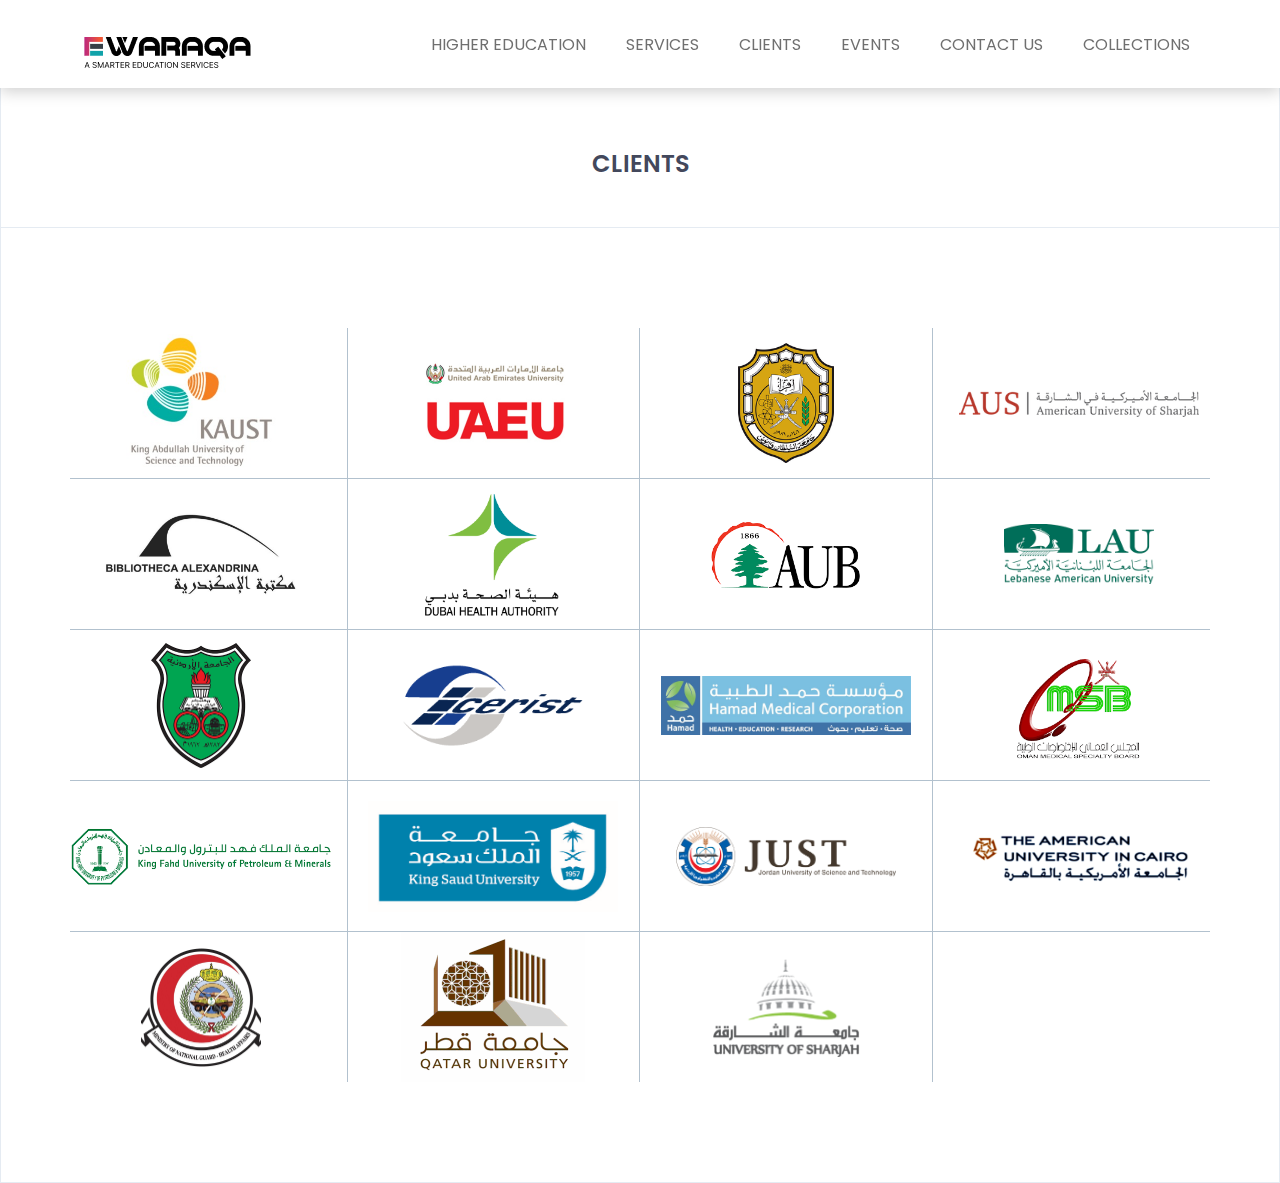
==== commit e0f8cc84: "Update clients-page.html" ====
--- a/clients-page.html
+++ b/clients-page.html
@@ -138,7 +138,7 @@
                   <div class="profile-txt">
                     <a href="#">
                       <img
-                        src="assets/images/clients/c1.png"
+                        src="assets/images/clients/C1.png"
                         alt="brand-image" style="width: 150px; height: auto;"
                       />
                     </a>
@@ -158,7 +158,7 @@
               <div class="col-sm-3">
                 <div class="single-profile">
                   <div class="profile-txt">
-                    <img src="assets/images/clients/c2.png" alt="brand-image" style="width: 150px; height: auto;"/>
+                    <img src="assets/images/clients/C2.png" alt="brand-image" style="width: 150px; height: auto;"/>
                   </div>
                   <div class="single-profile-overlay">
                     <div class="profile-txt">
@@ -175,7 +175,7 @@
               <div class="col-sm-3">
                 <div class="single-profile">
                   <div class="profile-txt">
-                    <img src="assets/images/clients/c3.png" alt="brand-image"style="width: 120px; height: auto;" />
+                    <img src="assets/images/clients/C3.png" alt="brand-image"style="width: 120px; height: auto;" />
                   </div>
                   <div class="single-profile-overlay">
                     <div class="profile-txt">
@@ -192,7 +192,7 @@
               <div class="col-sm-3">
                 <div class="single-profile profile-no-border">
                   <div class="profile-txt">
-                    <img src="assets/images/clients/c4.png" alt="brand-image" style="width: 240px; height: auto;"/>
+                    <img src="assets/images/clients/C4.png" alt="brand-image" style="width: 240px; height: auto;"/>
                   </div>
                   <div class="single-profile-overlay">
                     <div class="profile-txt">
@@ -212,7 +212,7 @@
               <div class="col-sm-3">
                 <div class="single-profile">
                   <div class="profile-txt">
-                    <img src="assets/images/clients/c5.png" alt="brand-image" style="width: 200px; height: auto;"/>
+                    <img src="assets/images/clients/C5.png" alt="brand-image" style="width: 200px; height: auto;"/>
                   </div>
                   <div class="single-profile-overlay">
                     <div class="profile-txt">
@@ -229,7 +229,7 @@
               <div class="col-sm-3">
                 <div class="single-profile">
                   <div class="profile-txt">
-                    <img src="assets/images/clients/c6.png" alt="brand-image" style="width: 150px; height: auto;"/>
+                    <img src="assets/images/clients/C6.png" alt="brand-image" style="width: 150px; height: auto;"/>
                   </div>
                   <div class="single-profile-overlay">
                     <div class="profile-txt">
@@ -246,7 +246,7 @@
               <div class="col-sm-3">
                 <div class="single-profile">
                   <div class="profile-txt">
-                    <img src="assets/images/clients/c7.png" alt="brand-image" style="width: 150px; height: auto;"/>
+                    <img src="assets/images/clients/C7.png" alt="brand-image" style="width: 150px; height: auto;"/>
                   </div>
                   <div class="single-profile-overlay">
                     <div class="profile-txt">
@@ -263,7 +263,7 @@
               <div class="col-sm-3">
                 <div class="single-profile profile-no-border">
                   <div class="profile-txt">
-                    <img src="assets/images/clients/c8.png" alt="brand-image" style="width: 150px; height: auto;"/>
+                    <img src="assets/images/clients/C8.png" alt="brand-image" style="width: 150px; height: auto;"/>
                   </div>
                   <div class="single-profile-overlay">
                     <div class="profile-txt">
@@ -284,7 +284,7 @@
               <div class="col-sm-3">
                 <div class="single-profile">
                   <div class="profile-txt">
-                    <img src="assets/images/clients/c9.png" alt="brand-image" style="width: 100px; height: auto;"/>
+                    <img src="assets/images/clients/C9.png" alt="brand-image" style="width: 100px; height: auto;"/>
                   </div>
                   <div class="single-profile-overlay">
                     <div class="profile-txt">
@@ -301,7 +301,7 @@
               <div class="col-sm-3">
                 <div class="single-profile">
                   <div class="profile-txt">
-                    <img src="assets/images/clients/c10.png" alt="brand-image" style="width: 200px; height: auto;"/>
+                    <img src="assets/images/clients/C10.png" alt="brand-image" style="width: 200px; height: auto;"/>
                   </div>
                   <div class="single-profile-overlay">
                     <div class="profile-txt">
@@ -318,7 +318,7 @@
               <div class="col-sm-3">
                 <div class="single-profile">
                   <div class="profile-txt">
-                    <img src="assets/images/clients/c11.png" alt="brand-image" style="width: 250px; height: auto;" />
+                    <img src="assets/images/clients/C11.png" alt="brand-image" style="width: 250px; height: auto;" />
                   </div>
                   <div class="single-profile-overlay">
                     <div class="profile-txt">
@@ -335,7 +335,7 @@
               <div class="col-sm-3">
                 <div class="single-profile profile-no-border">
                   <div class="profile-txt">
-                    <img src="assets/images/clients/c12.png" alt="brand-image" style="width: 150px; height: auto;"/>
+                    <img src="assets/images/clients/C12.png" alt="brand-image" style="width: 150px; height: auto;"/>
                   </div>
                   <div class="single-profile-overlay">
                     <div class="profile-txt">
@@ -357,7 +357,7 @@
               <div class="col-sm-3">
                 <div class="single-profile">
                   <div class="profile-txt">
-                    <img src="assets/images/clients/c13.png" alt="brand-image" style="width: 260px; height: auto;"/>
+                    <img src="assets/images/clients/C13.png" alt="brand-image" style="width: 260px; height: auto;"/>
                   </div>
                   <div class="single-profile-overlay">
                     <div class="profile-txt">
@@ -374,7 +374,7 @@
               <div class="col-sm-3">
                 <div class="single-profile">
                   <div class="profile-txt">
-                    <img src="assets/images/clients/c14.png" alt="brand-image"style="width: 250px; height: auto;" />
+                    <img src="assets/images/clients/C14.png" alt="brand-image"style="width: 250px; height: auto;" />
                   </div>
                   <div class="single-profile-overlay">
                     <div class="profile-txt">
@@ -391,7 +391,7 @@
               <div class="col-sm-3">
                 <div class="single-profile">
                   <div class="profile-txt">
-                    <img src="assets/images/clients/c15.png" alt="brand-image" style="width: 220px; height: auto;"/>
+                    <img src="assets/images/clients/C15.png" alt="brand-image" style="width: 220px; height: auto;"/>
                   </div>
                   <div class="single-profile-overlay">
                     <div class="profile-txt">
@@ -408,7 +408,7 @@
               <div class="col-sm-3">
                 <div class="single-profile profile-no-border">
                   <div class="profile-txt">
-                    <img src="assets/images/clients/c16.png" alt="brand-image" style="width: 250px; height: auto;"/>
+                    <img src="assets/images/clients/C16.png" alt="brand-image" style="width: 250px; height: auto;"/>
                   </div>
                   <div class="single-profile-overlay">
                     <div class="profile-txt">
@@ -429,7 +429,7 @@
               <div class="col-sm-3">
                 <div class="single-profile">
                   <div class="profile-txt">
-                    <img src="assets/images/clients/c17.png" alt="brand-image" style="width: 120px; height: auto;"/>
+                    <img src="assets/images/clients/C17.png" alt="brand-image" style="width: 120px; height: auto;"/>
                   </div>
                   <div class="single-profile-overlay">
                     <div class="profile-txt">
@@ -446,7 +446,7 @@
               <div class="col-sm-3">
                 <div class="single-profile">
                   <div class="profile-txt">
-                    <img src="assets/images/clients/c18.png" alt="brand-image" />
+                    <img src="assets/images/clients/C18.png" alt="brand-image" />
                   </div>
                   <div class="single-profile-overlay">
                     <div class="profile-txt">
@@ -463,7 +463,7 @@
               <div class="col-sm-3">
                 <div class="single-profile">
                   <div class="profile-txt">
-                    <img src="assets/images/clients/c19.png" alt="brand-image" style="width: 150px; height: auto;"/>
+                    <img src="assets/images/clients/C19.png" alt="brand-image" style="width: 150px; height: auto;"/>
                   </div>
                   <div class="single-profile-overlay">
                     <div class="profile-txt">
